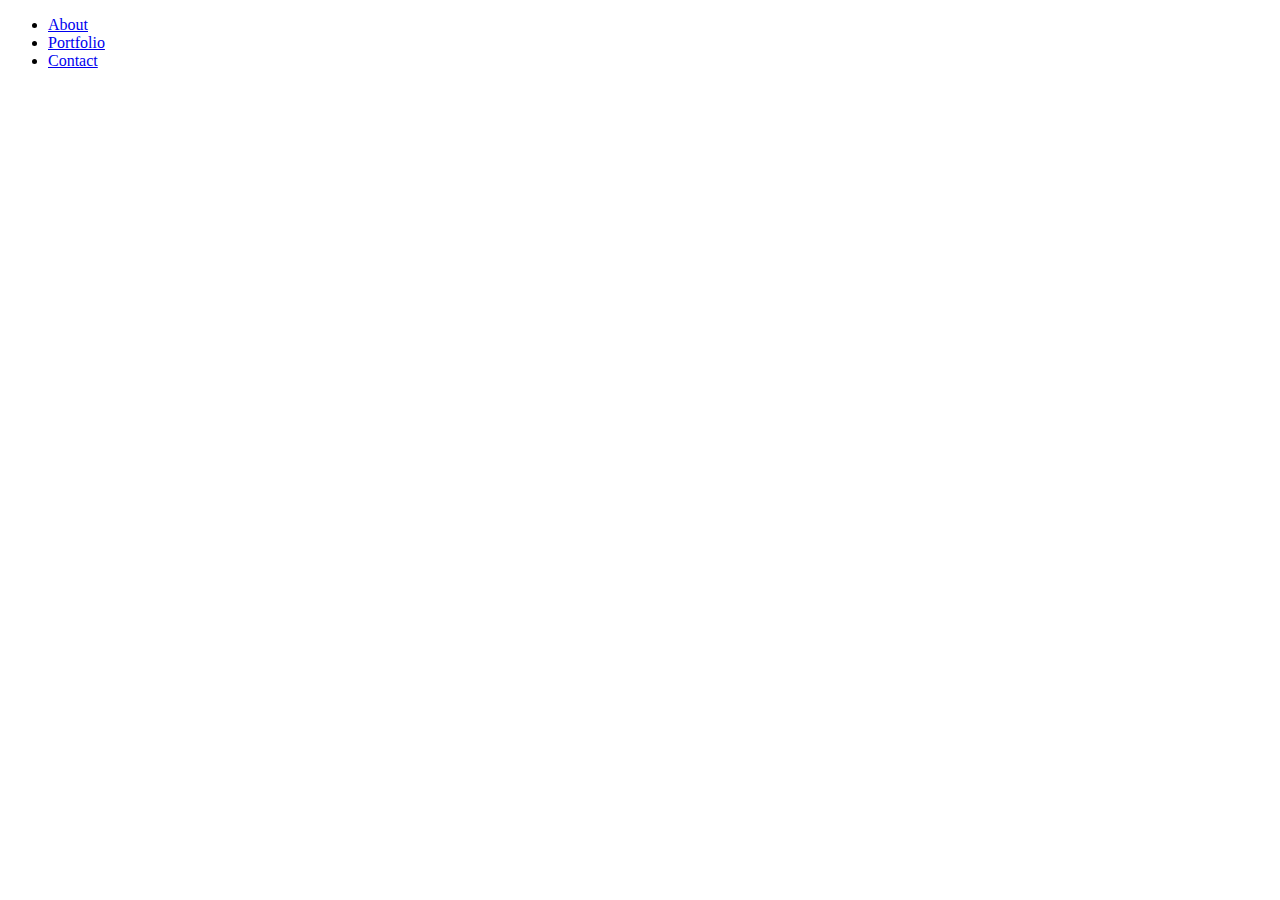
==== Assets/index.html @ b7ba990e "initial commit" ====
<!DOCTYPE html>
<html lang="en">
<head>
    <meta charset="UTF-8">
    <meta name="viewport" content="width=device-width, initial-scale=1.0">
    <title>About</title>

    <link rel="stylesheet" href="https://stackpath.bootstrapcdn.com/bootstrap/4.5.0/css/bootstrap.min.css" integrity="sha384-9aIt2nRpC12Uk9gS9baDl411NQApFmC26EwAOH8WgZl5MYYxFfc+NcPb1dKGj7Sk" crossorigin="anonymous">
</head>
<body>
    <ul class="nav justify-content-end">
        <li class="nav-item">
          <a class="nav-link active" href="./index.html">About</a>
        </li>
        <li class="nav-item">
          <a class="nav-link" href="./portfolio.html">Portfolio</a>
        </li>
        <li class="nav-item">
          <a class="nav-link" href="./contact.html">Contact</a>
        </li>
    </ul>
    
    <script src="https://code.jquery.com/jquery-3.5.1.slim.min.js" integrity="sha384-DfXdz2htPH0lsSSs5nCTpuj/zy4C+OGpamoFVy38MVBnE+IbbVYUew+OrCXaRkfj" crossorigin="anonymous"></script>
    <script src="https://cdn.jsdelivr.net/npm/popper.js@1.16.0/dist/umd/popper.min.js" integrity="sha384-Q6E9RHvbIyZFJoft+2mJbHaEWldlvI9IOYy5n3zV9zzTtmI3UksdQRVvoxMfooAo" crossorigin="anonymous"></script>
    <script src="https://stackpath.bootstrapcdn.com/bootstrap/4.5.0/js/bootstrap.min.js" integrity="sha384-OgVRvuATP1z7JjHLkuOU7Xw704+h835Lr+6QL9UvYjZE3Ipu6Tp75j7Bh/kR0JKI" crossorigin="anonymous"></script>
</body>
</html>
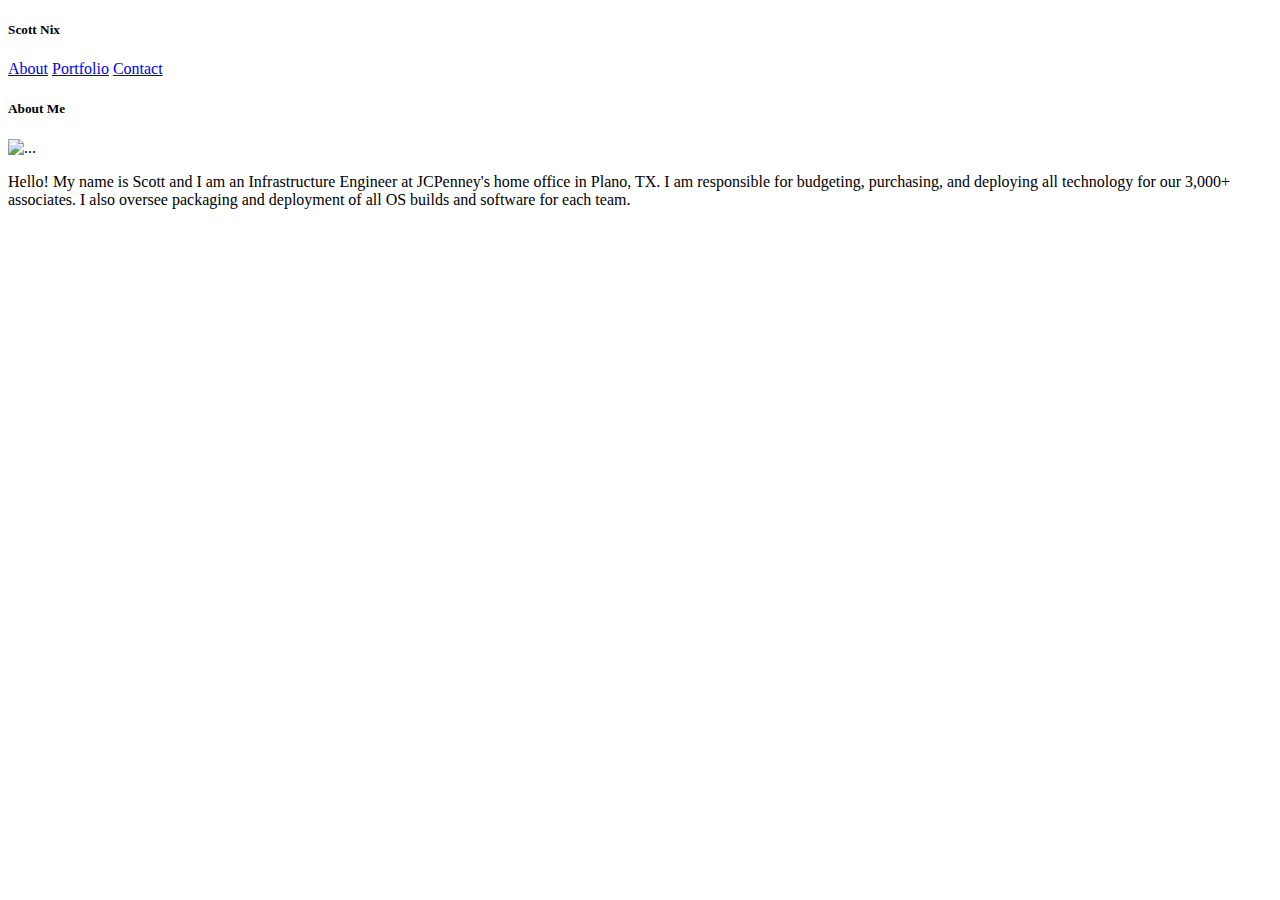
==== commit 7144914c: "added nav bar and about me content" ====
--- a/Assets/index.html
+++ b/Assets/index.html
@@ -3,22 +3,36 @@
 <head>
     <meta charset="UTF-8">
     <meta name="viewport" content="width=device-width, initial-scale=1.0">
-    <title>About</title>
+    <title>Bio Page</title>
 
     <link rel="stylesheet" href="https://stackpath.bootstrapcdn.com/bootstrap/4.5.0/css/bootstrap.min.css" integrity="sha384-9aIt2nRpC12Uk9gS9baDl411NQApFmC26EwAOH8WgZl5MYYxFfc+NcPb1dKGj7Sk" crossorigin="anonymous">
 </head>
 <body>
-    <ul class="nav justify-content-end">
-        <li class="nav-item">
-          <a class="nav-link active" href="./index.html">About</a>
-        </li>
-        <li class="nav-item">
-          <a class="nav-link" href="./portfolio.html">Portfolio</a>
-        </li>
-        <li class="nav-item">
-          <a class="nav-link" href="./contact.html">Contact</a>
-        </li>
-    </ul>
+    <div class="d-flex flex-column flex-md-row align-items-center p-3 px-md-4 mb-3 bg-white border-bottom shadow-sm">
+        <h5 class="my-0 mr-md-auto font-weight-normal">Scott Nix</h5>
+        <nav class="my-2 my-md-0 mr-md-3">
+          <a class="p-2 text-dark" href="index.html">About</a>
+          <a class="p-2 text-dark" href="portfolio.html">Portfolio</a>
+          <a class="p-2 text-dark" href="contact.html">Contact</a>
+        </nav>
+      </div>
+    </div>
+
+    <div class="card mb-3">
+        <div class="col-sm-12 col-md-10 col-lg-8">
+            <div class="card-body">
+              <h5 class="card-title">About Me</h5>
+              <div class="row">
+                  <div class="col">
+                    <img src="https://cnet3.cbsistatic.com/img/Sk9WkYGlR3RJ7y8TiZrfY7UJ6aY=/940x0/2015/07/07/4eb66f23-8702-46ac-b15f-c61352b41ccd/hansolo2.jpg" class="card-img" alt="...">
+                  </div>
+                  <div class="col">
+                    <p class="card-text">Hello!  My name is Scott and I am an Infrastructure Engineer at JCPenney's home office in Plano, TX.  I am responsible for budgeting, purchasing, and deploying all technology for our 3,000+ associates.  I also oversee packaging and deployment of all OS builds and software for each team.</p>
+                  </div>
+              </div>
+            </div>
+        </div>
+    </div>
     
     <script src="https://code.jquery.com/jquery-3.5.1.slim.min.js" integrity="sha384-DfXdz2htPH0lsSSs5nCTpuj/zy4C+OGpamoFVy38MVBnE+IbbVYUew+OrCXaRkfj" crossorigin="anonymous"></script>
     <script src="https://cdn.jsdelivr.net/npm/popper.js@1.16.0/dist/umd/popper.min.js" integrity="sha384-Q6E9RHvbIyZFJoft+2mJbHaEWldlvI9IOYy5n3zV9zzTtmI3UksdQRVvoxMfooAo" crossorigin="anonymous"></script>
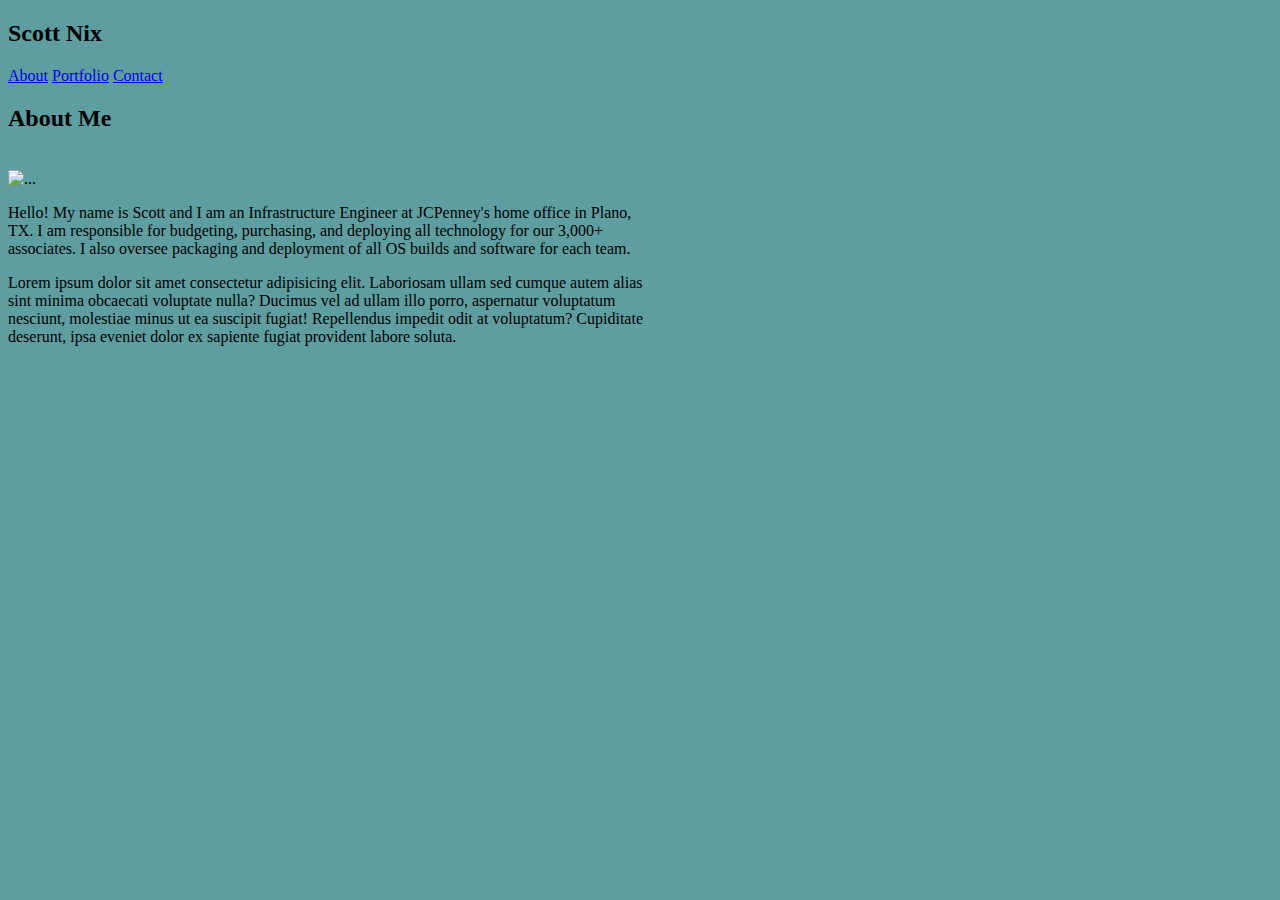
==== commit e7ea4f5a: "completed basic build-out of index.html, portfolio.html, and contact.html" ====
--- a/Assets/index.html
+++ b/Assets/index.html
@@ -7,9 +7,9 @@
 
     <link rel="stylesheet" href="https://stackpath.bootstrapcdn.com/bootstrap/4.5.0/css/bootstrap.min.css" integrity="sha384-9aIt2nRpC12Uk9gS9baDl411NQApFmC26EwAOH8WgZl5MYYxFfc+NcPb1dKGj7Sk" crossorigin="anonymous">
 </head>
-<body>
+<header>
     <div class="d-flex flex-column flex-md-row align-items-center p-3 px-md-4 mb-3 bg-white border-bottom shadow-sm">
-        <h5 class="my-0 mr-md-auto font-weight-normal">Scott Nix</h5>
+        <h2 class="my-0 mr-md-auto font-weight-normal">Scott Nix</h2>
         <nav class="my-2 my-md-0 mr-md-3">
           <a class="p-2 text-dark" href="index.html">About</a>
           <a class="p-2 text-dark" href="portfolio.html">Portfolio</a>
@@ -17,22 +17,24 @@
         </nav>
       </div>
     </div>
-
-    <div class="card mb-3">
-        <div class="col-sm-12 col-md-10 col-lg-8">
+</header>
+<body style="background-color: cadetblue;">
+    <main class="container">
+        <div class="card" style="width: 40rem;">
             <div class="card-body">
-              <h5 class="card-title">About Me</h5>
+              <h2 class="card-title">About Me</h2>
+              <br>
               <div class="row">
-                  <div class="col">
-                    <img src="https://cnet3.cbsistatic.com/img/Sk9WkYGlR3RJ7y8TiZrfY7UJ6aY=/940x0/2015/07/07/4eb66f23-8702-46ac-b15f-c61352b41ccd/hansolo2.jpg" class="card-img" alt="...">
-                  </div>
-                  <div class="col">
-                    <p class="card-text">Hello!  My name is Scott and I am an Infrastructure Engineer at JCPenney's home office in Plano, TX.  I am responsible for budgeting, purchasing, and deploying all technology for our 3,000+ associates.  I also oversee packaging and deployment of all OS builds and software for each team.</p>
-                  </div>
-              </div>
+                <div class="col">
+                  <img src="https://cnet3.cbsistatic.com/img/Sk9WkYGlR3RJ7y8TiZrfY7UJ6aY=/940x0/2015/07/07/4eb66f23-8702-46ac-b15f-c61352b41ccd/hansolo2.jpg" class="card-img" alt="...">
+                </div>
+                <div class="col">
+                  <p class="card-text">Hello!  My name is Scott and I am an Infrastructure Engineer at JCPenney's home office in Plano, TX.  I am responsible for budgeting, purchasing, and deploying all technology for our 3,000+ associates.  I also oversee packaging and deployment of all OS builds and software for each team.</p>
+                  <p>Lorem ipsum dolor sit amet consectetur adipisicing elit. Laboriosam ullam sed cumque autem alias sint minima obcaecati voluptate nulla? Ducimus vel ad ullam illo porro, aspernatur voluptatum nesciunt, molestiae minus ut ea suscipit fugiat! Repellendus impedit odit at voluptatum? Cupiditate deserunt, ipsa eveniet dolor ex sapiente fugiat provident labore soluta.</p>
+                </div>
             </div>
-        </div>
-    </div>
+       
+    </main>
     
     <script src="https://code.jquery.com/jquery-3.5.1.slim.min.js" integrity="sha384-DfXdz2htPH0lsSSs5nCTpuj/zy4C+OGpamoFVy38MVBnE+IbbVYUew+OrCXaRkfj" crossorigin="anonymous"></script>
     <script src="https://cdn.jsdelivr.net/npm/popper.js@1.16.0/dist/umd/popper.min.js" integrity="sha384-Q6E9RHvbIyZFJoft+2mJbHaEWldlvI9IOYy5n3zV9zzTtmI3UksdQRVvoxMfooAo" crossorigin="anonymous"></script>
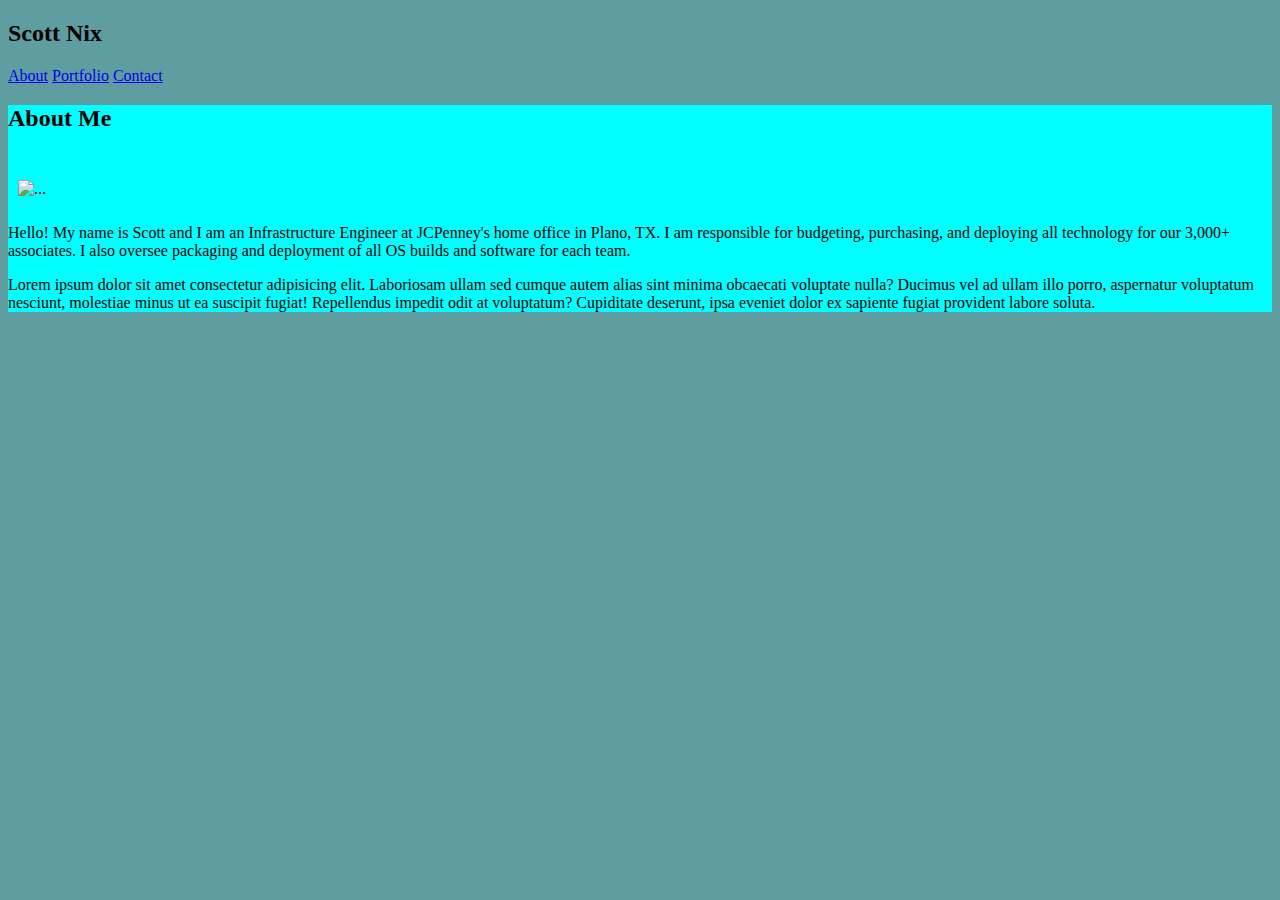
==== commit 682789c0: "added css and cleaned up/combined divs" ====
--- a/Assets/index.html
+++ b/Assets/index.html
@@ -1,43 +1,63 @@
 <!DOCTYPE html>
 <html lang="en">
+
 <head>
     <meta charset="UTF-8">
     <meta name="viewport" content="width=device-width, initial-scale=1.0">
     <title>Bio Page</title>
 
-    <link rel="stylesheet" href="https://stackpath.bootstrapcdn.com/bootstrap/4.5.0/css/bootstrap.min.css" integrity="sha384-9aIt2nRpC12Uk9gS9baDl411NQApFmC26EwAOH8WgZl5MYYxFfc+NcPb1dKGj7Sk" crossorigin="anonymous">
+    <link rel="stylesheet" href="https://stackpath.bootstrapcdn.com/bootstrap/4.5.0/css/bootstrap.min.css"
+        integrity="sha384-9aIt2nRpC12Uk9gS9baDl411NQApFmC26EwAOH8WgZl5MYYxFfc+NcPb1dKGj7Sk" crossorigin="anonymous">
+    <link rel="stylesheet" href="style.css">
 </head>
 <header>
     <div class="d-flex flex-column flex-md-row align-items-center p-3 px-md-4 mb-3 bg-white border-bottom shadow-sm">
         <h2 class="my-0 mr-md-auto font-weight-normal">Scott Nix</h2>
         <nav class="my-2 my-md-0 mr-md-3">
-          <a class="p-2 text-dark" href="index.html">About</a>
-          <a class="p-2 text-dark" href="portfolio.html">Portfolio</a>
-          <a class="p-2 text-dark" href="contact.html">Contact</a>
+            <a class="p-2 text-dark" href="index.html">About</a>
+            <a class="p-2 text-dark" href="portfolio.html">Portfolio</a>
+            <a class="p-2 text-dark" href="contact.html">Contact</a>
         </nav>
-      </div>
+    </div>
     </div>
 </header>
+
 <body style="background-color: cadetblue;">
-    <main class="container">
-        <div class="card" style="width: 40rem;">
-            <div class="card-body">
-              <h2 class="card-title">About Me</h2>
-              <br>
-              <div class="row">
-                <div class="col">
-                  <img src="https://cnet3.cbsistatic.com/img/Sk9WkYGlR3RJ7y8TiZrfY7UJ6aY=/940x0/2015/07/07/4eb66f23-8702-46ac-b15f-c61352b41ccd/hansolo2.jpg" class="card-img" alt="...">
-                </div>
-                <div class="col">
-                  <p class="card-text">Hello!  My name is Scott and I am an Infrastructure Engineer at JCPenney's home office in Plano, TX.  I am responsible for budgeting, purchasing, and deploying all technology for our 3,000+ associates.  I also oversee packaging and deployment of all OS builds and software for each team.</p>
-                  <p>Lorem ipsum dolor sit amet consectetur adipisicing elit. Laboriosam ullam sed cumque autem alias sint minima obcaecati voluptate nulla? Ducimus vel ad ullam illo porro, aspernatur voluptatum nesciunt, molestiae minus ut ea suscipit fugiat! Repellendus impedit odit at voluptatum? Cupiditate deserunt, ipsa eveniet dolor ex sapiente fugiat provident labore soluta.</p>
-                </div>
+    <main class="container" id="wrapper">
+        <h2 class="card-title">About Me</h2>
+        <br>
+        <div class="row">
+            <div class="col-sm-12 col-md-6">
+                <img src="https://cnet3.cbsistatic.com/img/Sk9WkYGlR3RJ7y8TiZrfY7UJ6aY=/940x0/2015/07/07/4eb66f23-8702-46ac-b15f-c61352b41ccd/hansolo2.jpg"
+                    class="card-img" alt="...">
             </div>
-       
+            <div class="col">
+                <p class="card-text">Hello! My name is Scott and I am an Infrastructure Engineer at JCPenney's
+                    home office in Plano, TX. I am responsible for budgeting, purchasing, and deploying all
+                    technology for our 3,000+ associates. I also oversee packaging and deployment of all OS
+                    builds and software for each team.</p>
+            </div>
+        </div>
+        <div class="row">
+            <div class="col">
+                <p>Lorem ipsum dolor sit amet consectetur adipisicing elit. Laboriosam ullam sed cumque autem
+                    alias sint minima obcaecati voluptate nulla? Ducimus vel ad ullam illo porro, aspernatur
+                    voluptatum nesciunt, molestiae minus ut ea suscipit fugiat! Repellendus impedit odit at
+                    voluptatum? Cupiditate deserunt, ipsa eveniet dolor ex sapiente fugiat provident labore
+                    soluta.</p>
+            </div>
+        </div>
     </main>
-    
-    <script src="https://code.jquery.com/jquery-3.5.1.slim.min.js" integrity="sha384-DfXdz2htPH0lsSSs5nCTpuj/zy4C+OGpamoFVy38MVBnE+IbbVYUew+OrCXaRkfj" crossorigin="anonymous"></script>
-    <script src="https://cdn.jsdelivr.net/npm/popper.js@1.16.0/dist/umd/popper.min.js" integrity="sha384-Q6E9RHvbIyZFJoft+2mJbHaEWldlvI9IOYy5n3zV9zzTtmI3UksdQRVvoxMfooAo" crossorigin="anonymous"></script>
-    <script src="https://stackpath.bootstrapcdn.com/bootstrap/4.5.0/js/bootstrap.min.js" integrity="sha384-OgVRvuATP1z7JjHLkuOU7Xw704+h835Lr+6QL9UvYjZE3Ipu6Tp75j7Bh/kR0JKI" crossorigin="anonymous"></script>
+
+    <script src="https://code.jquery.com/jquery-3.5.1.slim.min.js"
+        integrity="sha384-DfXdz2htPH0lsSSs5nCTpuj/zy4C+OGpamoFVy38MVBnE+IbbVYUew+OrCXaRkfj"
+        crossorigin="anonymous"></script>
+    <script src="https://cdn.jsdelivr.net/npm/popper.js@1.16.0/dist/umd/popper.min.js"
+        integrity="sha384-Q6E9RHvbIyZFJoft+2mJbHaEWldlvI9IOYy5n3zV9zzTtmI3UksdQRVvoxMfooAo"
+        crossorigin="anonymous"></script>
+    <script src="https://stackpath.bootstrapcdn.com/bootstrap/4.5.0/js/bootstrap.min.js"
+        integrity="sha384-OgVRvuATP1z7JjHLkuOU7Xw704+h835Lr+6QL9UvYjZE3Ipu6Tp75j7Bh/kR0JKI"
+        crossorigin="anonymous"></script>
 </body>
+
 </html>--- a/Assets/style.css
+++ b/Assets/style.css
@@ -0,0 +1,2 @@
+#wrapper {background-color: aqua;}
+#wrapper img {margin: 10px;}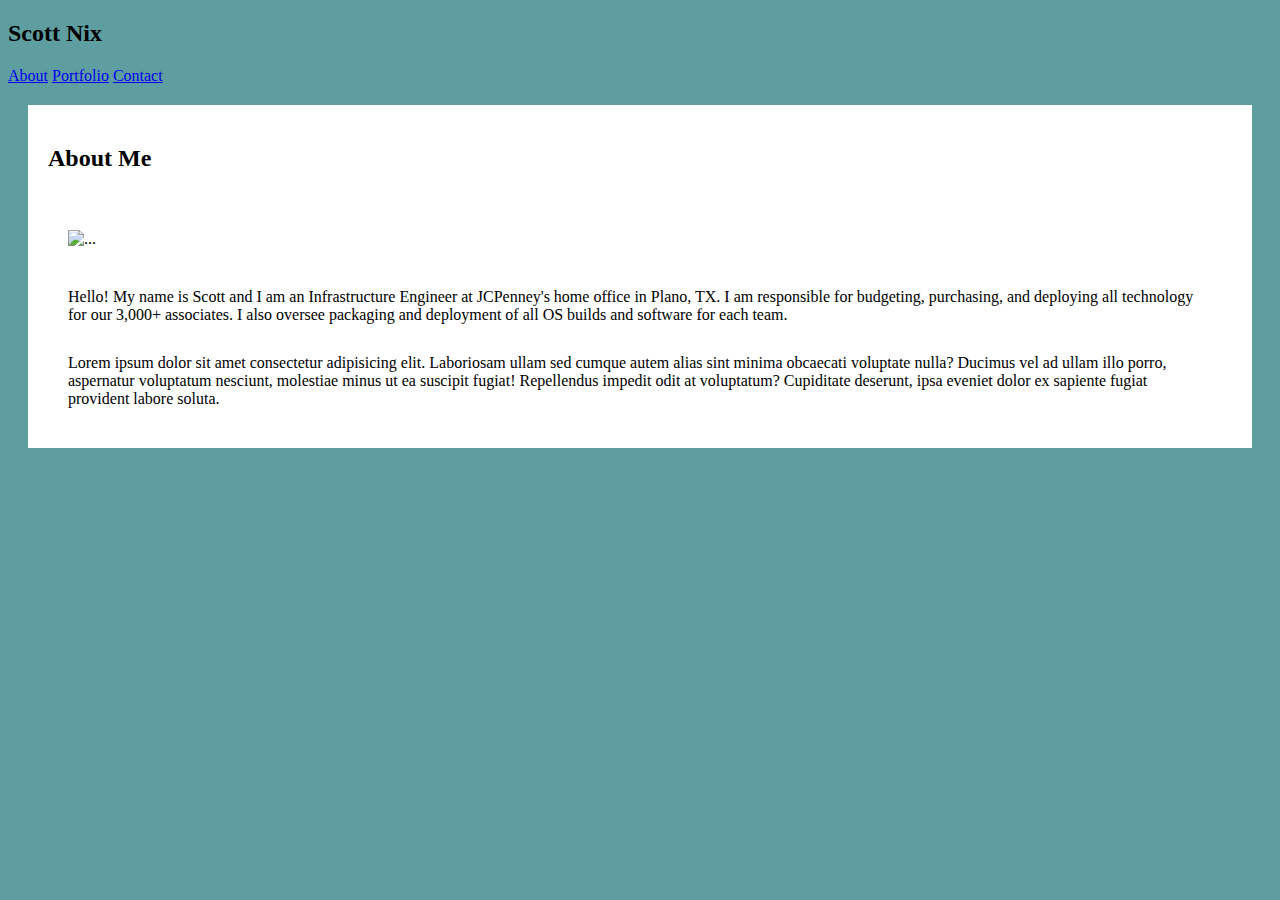
==== commit e85313e0: "added responsive" ====
--- a/Assets/index.html
+++ b/Assets/index.html
@@ -23,11 +23,11 @@
 </header>
 
 <body style="background-color: cadetblue;">
-    <main class="container" id="wrapper">
-        <h2 class="card-title">About Me</h2>
+    <main class="col-11 col-lg-9" id="wrapper">
+        <h2>About Me</h2>
         <br>
         <div class="row">
-            <div class="col-sm-12 col-md-6">
+            <div class="col-sm-12 col-md-6 col-lg-4">
                 <img src="https://cnet3.cbsistatic.com/img/Sk9WkYGlR3RJ7y8TiZrfY7UJ6aY=/940x0/2015/07/07/4eb66f23-8702-46ac-b15f-c61352b41ccd/hansolo2.jpg"
                     class="card-img" alt="...">
             </div>
--- a/Assets/style.css
+++ b/Assets/style.css
@@ -1,2 +1,8 @@
-#wrapper {background-color: aqua;}
-#wrapper img {margin: 10px;}+#wrapper {background-color: white; padding: 20px; margin: 20px;}
+#wrapper img {margin: 10px; padding: 10px;}
+#wrapper p {margin: 10px; padding: 10px;}
+
+/* #wrapper2 {background-color: white; padding: 20px; margin: 20px; justify-content: space-between;}
+#wrapper2 img {margin: 10px; padding: 10px;} */
+
+#wrapper3 {background-color: white; padding: 20px; margin: 20px;}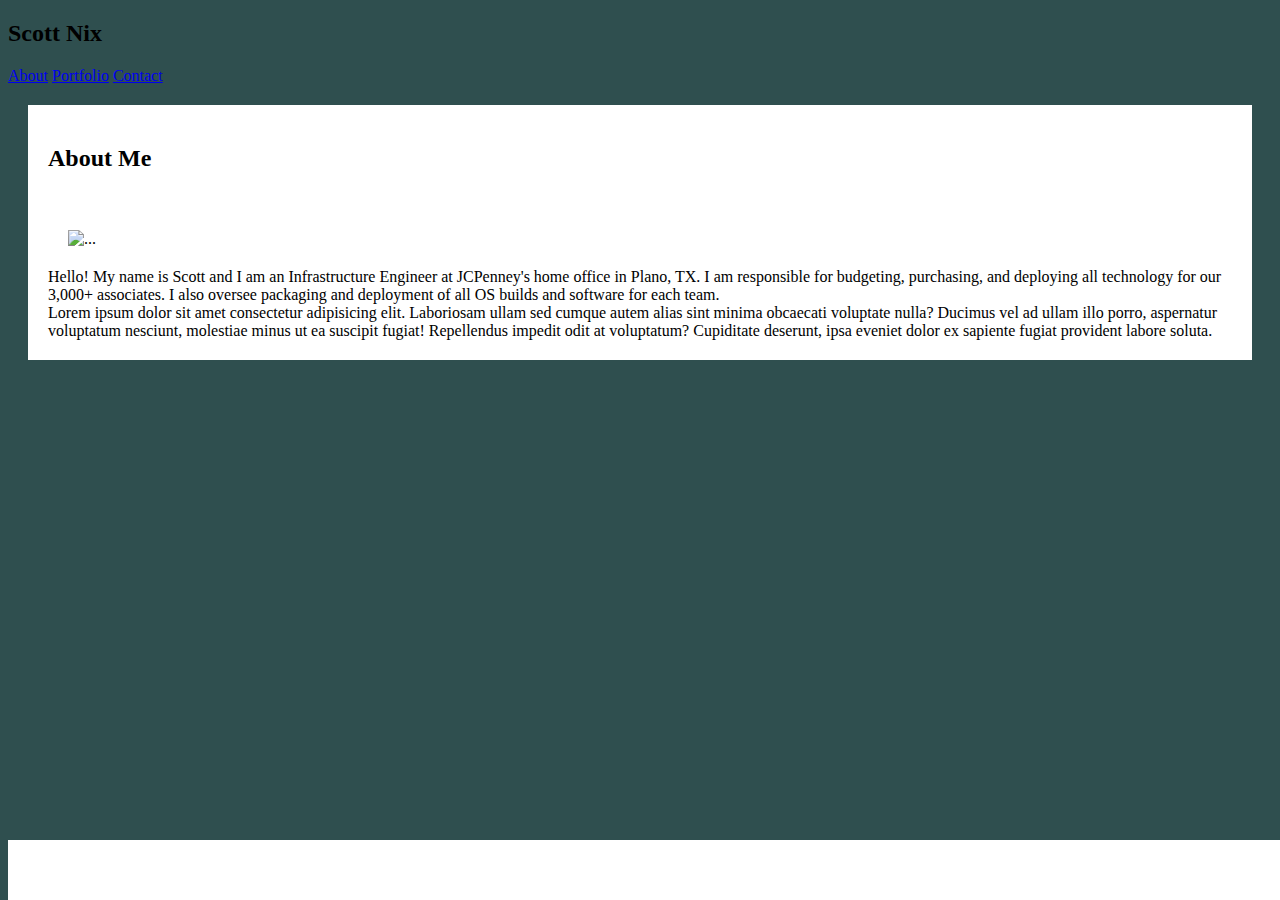
==== commit 4e8f421e: "made adjustments to responsiveness and styling" ====
--- a/Assets/index.html
+++ b/Assets/index.html
@@ -10,6 +10,7 @@
         integrity="sha384-9aIt2nRpC12Uk9gS9baDl411NQApFmC26EwAOH8WgZl5MYYxFfc+NcPb1dKGj7Sk" crossorigin="anonymous">
     <link rel="stylesheet" href="style.css">
 </head>
+
 <header>
     <div class="d-flex flex-column flex-md-row align-items-center p-3 px-md-4 mb-3 bg-white border-bottom shadow-sm">
         <h2 class="my-0 mr-md-auto font-weight-normal">Scott Nix</h2>
@@ -22,31 +23,32 @@
     </div>
 </header>
 
-<body style="background-color: cadetblue;">
+<body style="background-color: darkslategray;">
+
     <main class="col-11 col-lg-9" id="wrapper">
         <h2>About Me</h2>
         <br>
-        <div class="row">
+        <section class="row">
             <div class="col-sm-12 col-md-6 col-lg-4">
                 <img src="https://cnet3.cbsistatic.com/img/Sk9WkYGlR3RJ7y8TiZrfY7UJ6aY=/940x0/2015/07/07/4eb66f23-8702-46ac-b15f-c61352b41ccd/hansolo2.jpg"
                     class="card-img" alt="...">
             </div>
             <div class="col">
-                <p class="card-text">Hello! My name is Scott and I am an Infrastructure Engineer at JCPenney's
+                <span>Hello! My name is Scott and I am an Infrastructure Engineer at JCPenney's
                     home office in Plano, TX. I am responsible for budgeting, purchasing, and deploying all
                     technology for our 3,000+ associates. I also oversee packaging and deployment of all OS
-                    builds and software for each team.</p>
+                    builds and software for each team.</span>
             </div>
-        </div>
-        <div class="row">
+        </section>
+        <section class="row">
             <div class="col">
-                <p>Lorem ipsum dolor sit amet consectetur adipisicing elit. Laboriosam ullam sed cumque autem
+                <span>Lorem ipsum dolor sit amet consectetur adipisicing elit. Laboriosam ullam sed cumque autem
                     alias sint minima obcaecati voluptate nulla? Ducimus vel ad ullam illo porro, aspernatur
                     voluptatum nesciunt, molestiae minus ut ea suscipit fugiat! Repellendus impedit odit at
                     voluptatum? Cupiditate deserunt, ipsa eveniet dolor ex sapiente fugiat provident labore
-                    soluta.</p>
+                    soluta.</span>
             </div>
-        </div>
+        </section>
     </main>
 
     <script src="https://code.jquery.com/jquery-3.5.1.slim.min.js"
@@ -60,4 +62,6 @@
         crossorigin="anonymous"></script>
 </body>
 
+<footer id="bottomFoot"></footer>
+
 </html>--- a/Assets/style.css
+++ b/Assets/style.css
@@ -2,7 +2,12 @@
 #wrapper img {margin: 10px; padding: 10px;}
 #wrapper p {margin: 10px; padding: 10px;}
 
-/* #wrapper2 {background-color: white; padding: 20px; margin: 20px; justify-content: space-between;}
-#wrapper2 img {margin: 10px; padding: 10px;} */
+#wrapper2 {background-color: white; padding: 20px; margin: 20px;}
 
-#wrapper3 {background-color: white; padding: 20px; margin: 20px;}+#wrapper3 {background-color: white; padding: 20px; margin: 20px;}
+
+#bottomFoot {position:absolute;
+    bottom:0;
+    width:100%;
+    height:60px;
+    background: white;}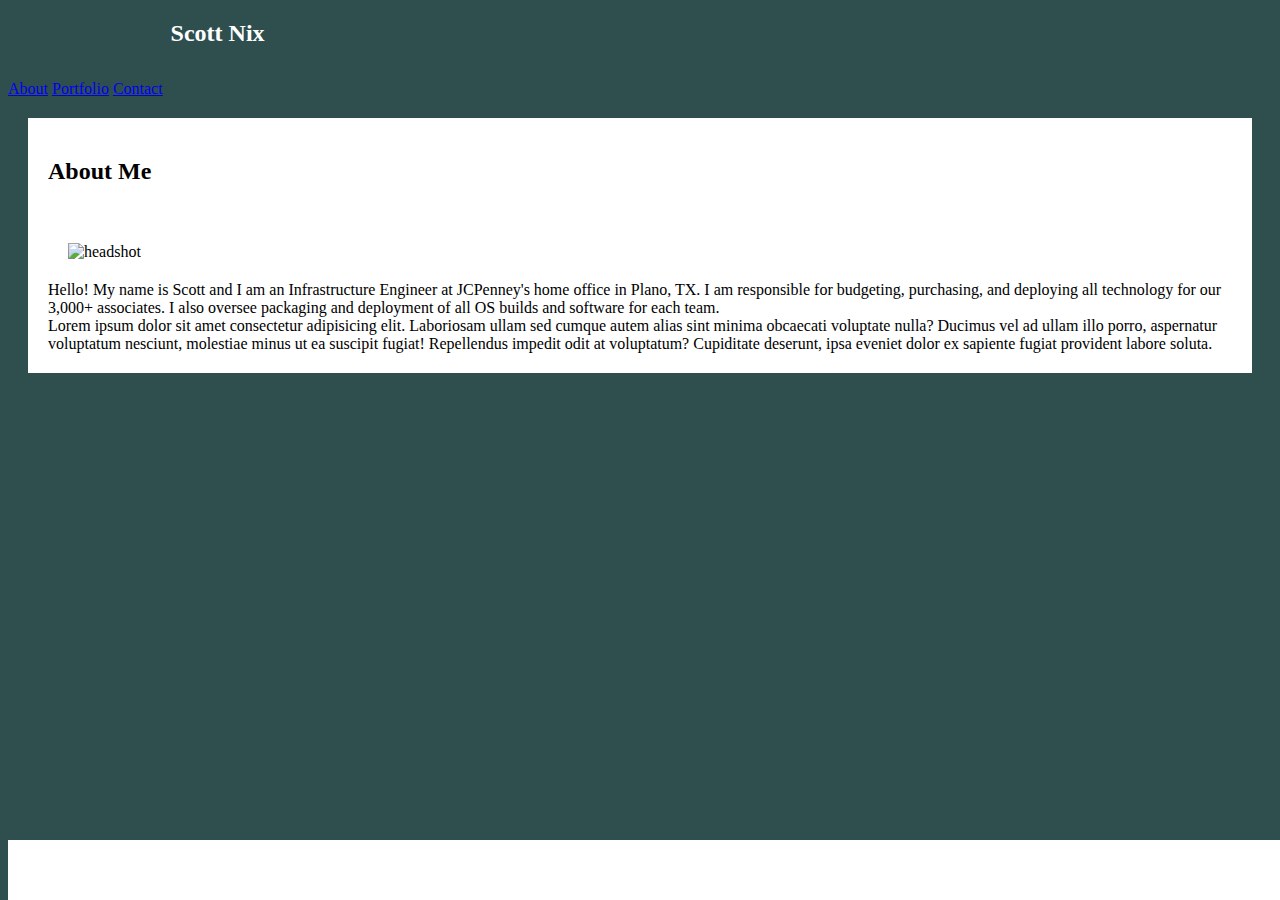
==== commit ca38c504: "adjusted h1 element in the header" ====
--- a/Assets/index.html
+++ b/Assets/index.html
@@ -13,7 +13,7 @@
 
 <header>
     <div class="d-flex flex-column flex-md-row align-items-center p-3 px-md-4 mb-3 bg-white border-bottom shadow-sm">
-        <h2 class="my-0 mr-md-auto font-weight-normal">Scott Nix</h2>
+        <h2 class="my-0 mr-md-auto font-weight-normal" id="name">Scott Nix</h2>
         <nav class="my-2 my-md-0 mr-md-3">
             <a class="p-2 text-dark" href="index.html">About</a>
             <a class="p-2 text-dark" href="portfolio.html">Portfolio</a>
@@ -31,7 +31,7 @@
         <section class="row">
             <div class="col-sm-12 col-md-6 col-lg-4">
                 <img src="https://cnet3.cbsistatic.com/img/Sk9WkYGlR3RJ7y8TiZrfY7UJ6aY=/940x0/2015/07/07/4eb66f23-8702-46ac-b15f-c61352b41ccd/hansolo2.jpg"
-                    class="card-img" alt="...">
+                    class="card-img" alt="headshot">
             </div>
             <div class="col">
                 <span>Hello! My name is Scott and I am an Infrastructure Engineer at JCPenney's
--- a/Assets/style.css
+++ b/Assets/style.css
@@ -1,8 +1,23 @@
+#name {text-align: center;
+    color: white;
+    background-color: darkslategray;
+    height: 40px;
+    width: 30%;
+    margin: 20px;}
+
 #wrapper {background-color: white; padding: 20px; margin: 20px;}
 #wrapper img {margin: 10px; padding: 10px;}
 #wrapper p {margin: 10px; padding: 10px;}
 
 #wrapper2 {background-color: white; padding: 20px; margin: 20px;}
+.img {width: 75%;}
+.img-text {
+    width:75%;
+    height:60px;
+    background: darkslategray;
+    text-align: center;
+    font-size: large;
+    color: white;}
 
 #wrapper3 {background-color: white; padding: 20px; margin: 20px;}
 
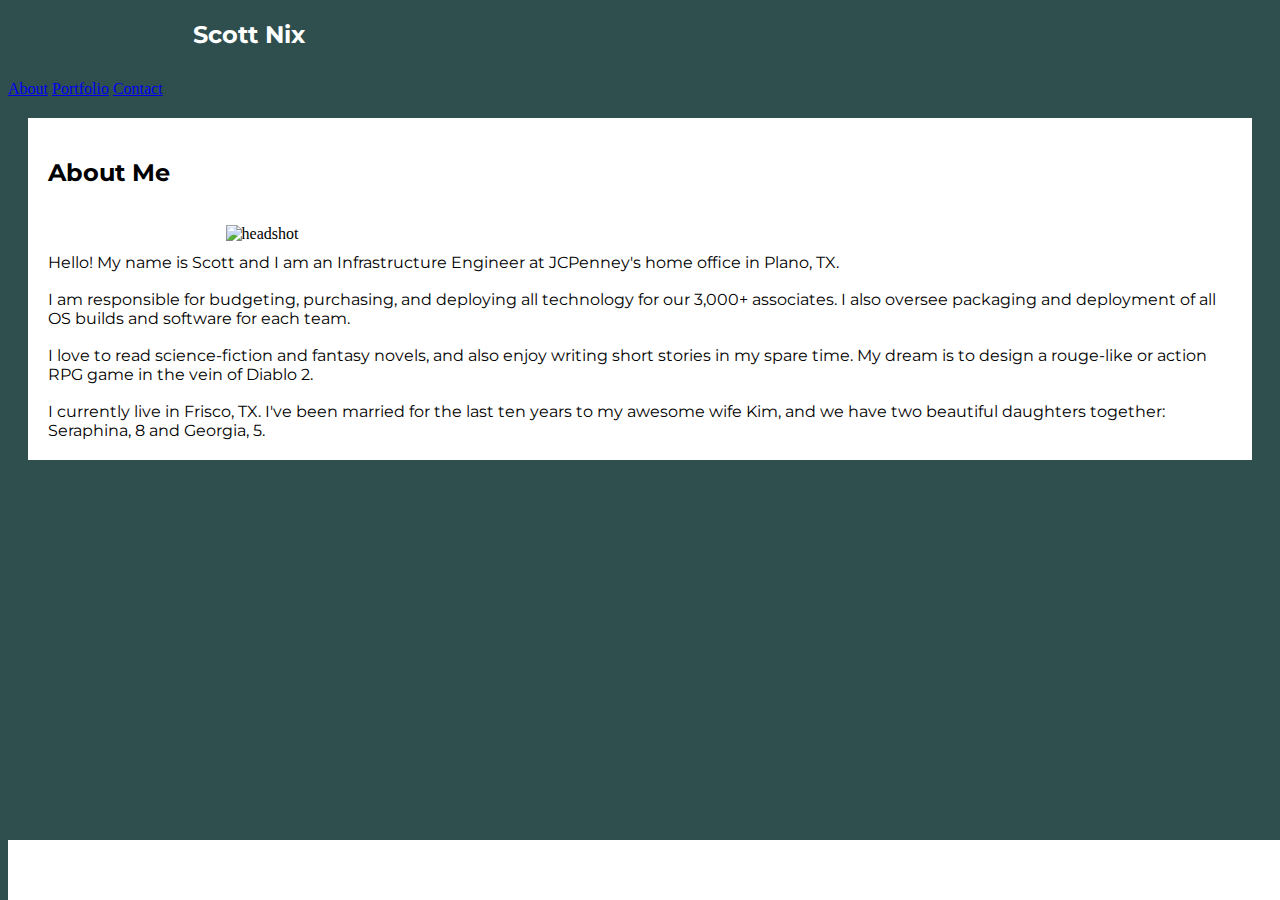
==== commit 42fd560f: "added fonts and futher adjusted flex for responsiveness" ====
--- a/Assets/index.html
+++ b/Assets/index.html
@@ -9,6 +9,7 @@
     <link rel="stylesheet" href="https://stackpath.bootstrapcdn.com/bootstrap/4.5.0/css/bootstrap.min.css"
         integrity="sha384-9aIt2nRpC12Uk9gS9baDl411NQApFmC26EwAOH8WgZl5MYYxFfc+NcPb1dKGj7Sk" crossorigin="anonymous">
     <link rel="stylesheet" href="style.css">
+    <link href="https://fonts.googleapis.com/css2?family=Montserrat&display=swap" rel="stylesheet">
 </head>
 
 <header>
@@ -26,27 +27,29 @@
 <body style="background-color: darkslategray;">
 
     <main class="col-11 col-lg-9" id="wrapper">
-        <h2>About Me</h2>
+        <h2 id="bioText">About Me</h2>
         <br>
         <section class="row">
-            <div class="col-sm-12 col-md-6 col-lg-4">
-                <img src="https://cnet3.cbsistatic.com/img/Sk9WkYGlR3RJ7y8TiZrfY7UJ6aY=/940x0/2015/07/07/4eb66f23-8702-46ac-b15f-c61352b41ccd/hansolo2.jpg"
-                    class="card-img" alt="headshot">
+            <div class="col-xs-12 col-sm-10 col-md-8 col-lg-6">
+                <img src="https://media-exp1.licdn.com/dms/image/C4E03AQFCWFch9OKMGg/profile-displayphoto-shrink_400_400/0?e=1600905600&v=beta&t=XeNJm9NUDjVz1sLRQgW-zpkSqYhsVojuJImmWWD2shc" alt="headshot">
             </div>
-            <div class="col">
-                <span>Hello! My name is Scott and I am an Infrastructure Engineer at JCPenney's
-                    home office in Plano, TX. I am responsible for budgeting, purchasing, and deploying all
+            <div class="col-md-4 col-lg-6">
+                <span id="bioText">Hello! My name is Scott and I am an Infrastructure Engineer at JCPenney's
+                    home office in Plano, TX.</span>
+                <br>
+                <br>
+                <span id="bioText">I am responsible for budgeting, purchasing, and deploying all
                     technology for our 3,000+ associates. I also oversee packaging and deployment of all OS
                     builds and software for each team.</span>
             </div>
         </section>
         <section class="row">
             <div class="col">
-                <span>Lorem ipsum dolor sit amet consectetur adipisicing elit. Laboriosam ullam sed cumque autem
-                    alias sint minima obcaecati voluptate nulla? Ducimus vel ad ullam illo porro, aspernatur
-                    voluptatum nesciunt, molestiae minus ut ea suscipit fugiat! Repellendus impedit odit at
-                    voluptatum? Cupiditate deserunt, ipsa eveniet dolor ex sapiente fugiat provident labore
-                    soluta.</span>
+                <br>
+                <span id="bioText">I love to read science-fiction and fantasy novels, and also enjoy writing short stories in my spare time.  My dream is to design a rouge-like or action RPG game in the vein of Diablo 2.</span>
+                <br>
+                <br>
+                <span id="bioText">I currently live in Frisco, TX.  I've been married for the last ten years to my awesome wife Kim, and we have two beautiful daughters together: Seraphina, 8 and Georgia, 5.</span>
             </div>
         </section>
     </main>
--- a/Assets/style.css
+++ b/Assets/style.css
@@ -2,18 +2,29 @@
     color: white;
     background-color: darkslategray;
     height: 40px;
-    width: 30%;
-    margin: 20px;}
+    width: 35%;
+    margin: 20px;
+    font-family: 'Montserrat', sans-serif;}
 
 #wrapper {background-color: white; padding: 20px; margin: 20px;}
-#wrapper img {margin: 10px; padding: 10px;}
-#wrapper p {margin: 10px; padding: 10px;}
+#wrapper img {display: block;
+    margin-left: auto;
+    margin-right: auto;
+    margin-bottom: 10px;
+    width: 70%;}
+#bioText {font-family: 'Montserrat', sans-serif;}
 
 #wrapper2 {background-color: white; padding: 20px; margin: 20px;}
-.img {width: 75%;}
-.img-text {
-    width:75%;
-    height:60px;
+.img {display: block;
+    margin-left: auto;
+    margin-right: auto;
+    margin-bottom: 10px;
+    width: 50%;}
+.img-text {display: block;
+    margin-left: auto;
+    margin-right: auto;
+    margin-bottom: 10px;
+    width: 50%;
     background: darkslategray;
     text-align: center;
     font-size: large;
@@ -21,7 +32,7 @@
 
 #wrapper3 {background-color: white; padding: 20px; margin: 20px;}
 
-#bottomFoot {position:absolute;
+#bottomFoot {position: fixed;
     bottom:0;
     width:100%;
     height:60px;
